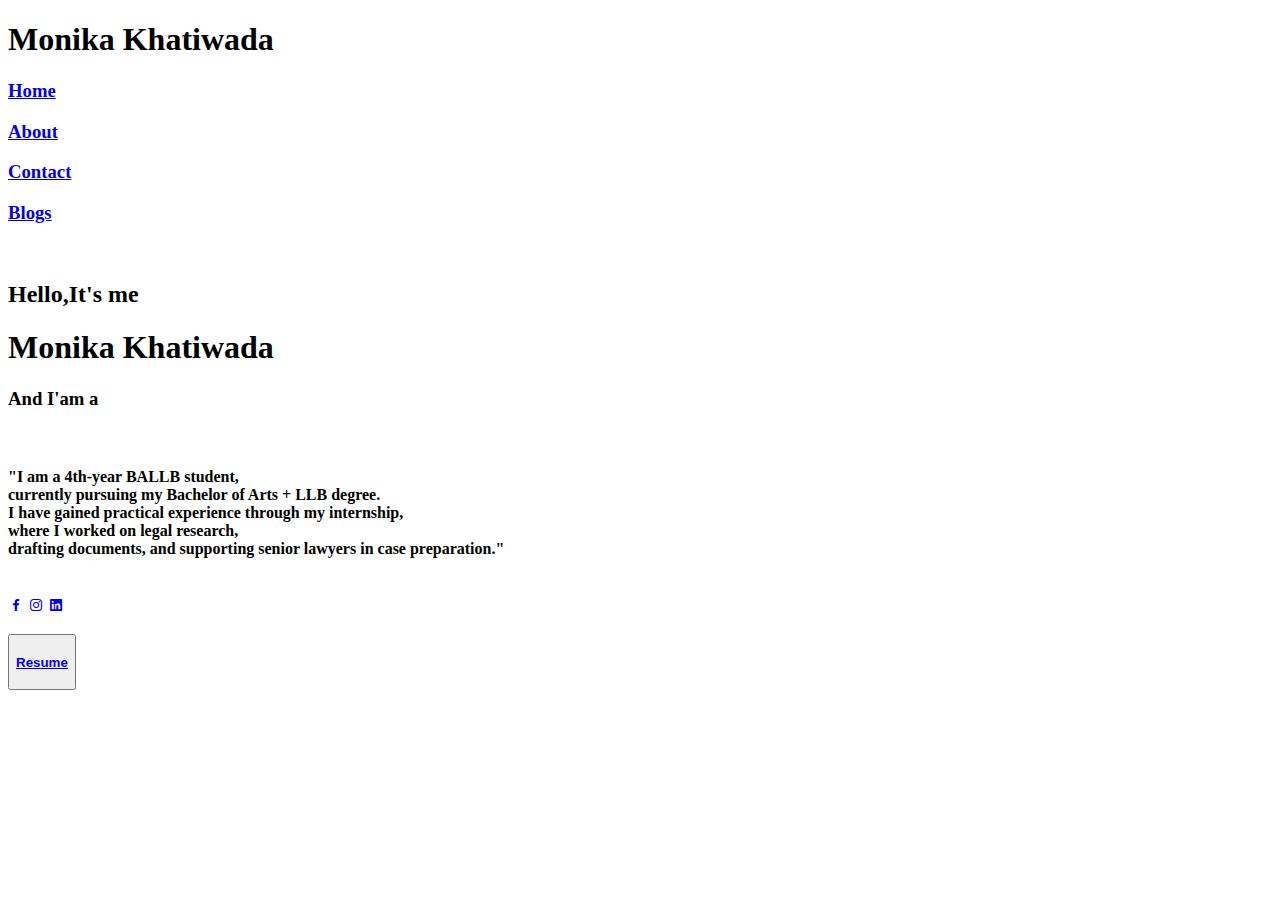
==== index.html @ 1a2f9a95 "added index.html" ====
<!DOCTYPE html>
<html lang="en">
<head>
    <meta charset="UTF-8">
    <meta name="viewport" content="width=device-width, initial-scale=1.0">
    <title>Monika</title>
    <link rel="shortcut icon" href="android-chrome-192x192.png" type="image/x-icon">
    <link rel="stylesheet" href="style.css">
    <script src="https://cdn.jsdelivr.net/npm/typed.js@2.0.12"></script>
    <link href='https://unpkg.com/boxicons@2.1.4/css/boxicons.min.css' rel='stylesheet'>

</head>
<body>
    <div id="main">
        <div id="nav">
            <h1 style="cursor: pointer;">Monika Khatiwada</h1>
            <div id="nav1">
                <h3><a href="index.html">Home</a></h3>
                <h3><a href="about.html">About</a></h3>
                <h3><a href="contact.html">Contact</a></h3>
                <h3><a href="blog.html">Blogs</a></h3>
            </div>
        </div>
        <div id="pp">
            <img src="https://api.lawbhandari.com/upload/monika-khatiwada-1webp.webp" alt="">
            <div id="w">
                <h2>Hello,It's me</h2>
                <h1>Monika Khatiwada</h1>
                <h3>And I'am a <span class="text"></span></h4>
                    <br>
                <h4>"I am a 4th-year BALLB student,<br> currently pursuing my Bachelor of Arts + LLB degree. <br> I have gained practical experience through my internship, <br> where I worked on legal research,<br> drafting documents, and supporting senior lawyers in case preparation."</h4>
                <br>
                <div id="ioc">
                <a href="https://www.facebook.com/profile.php?id=100009547202051"><i class='bx bxl-facebook'></i></a>
                <a href="https://www.instagram.com/monika.kh/"><i class='bx bxl-instagram' ></i></a>
                <a href="https://www.linkedin.com/in/monika-khatiwada-4a09bb228/"><i class='bx bxl-linkedin-square' ></i></a>
                </div>
                <br>
                <button id="m"><div id="btn"><h4><a href="Khatiwada_BALLB_Resume.pdf">Resume</a></h4></div></button>
            </div>
        </div>
    </div>
    <script src="script.js"></script>
</body>
</html>
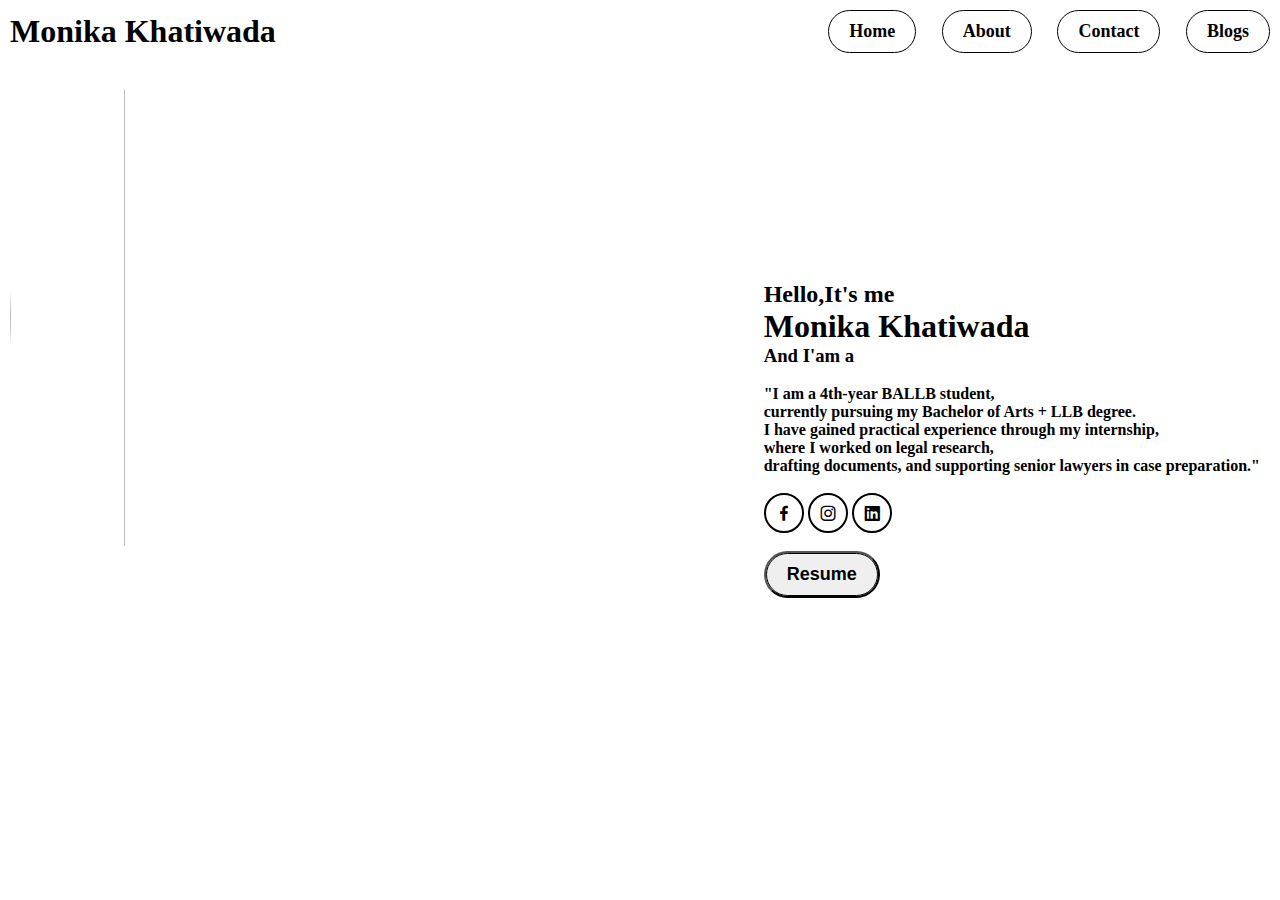
==== commit 28fe29db: "Update index.html" ====
--- a/index.html
+++ b/index.html
@@ -42,4 +42,4 @@
     </div>
     <script src="script.js"></script>
 </body>
-</html>+</html>
--- a/style.css
+++ b/style.css
@@ -0,0 +1,132 @@
+*{
+    margin: 0;
+    padding: 0;
+    box-sizing: border-box;
+}
+html, body{
+    width: 100%;
+    height: 100%;
+}
+#nav{
+    padding-top: 10px;
+    display: flex;
+    align-items: center;
+    justify-content: space-between;
+    padding-right: 10px;
+    padding-left: 10px;
+}
+#nav1{
+    display: flex;
+    align-items: center;
+    gap: 2vw;
+
+    
+    
+}
+#nav1 h3{
+    padding: 10px 20px;
+    border: 1px solid black;
+    border-radius: 50px;
+    cursor: pointer;
+    font-size: 18px;
+    position: relative;
+    overflow: hidden;
+}
+#nav1 h3::after{
+    content: "";
+    position: absolute;
+    height: 100%;
+    width: 100%;
+    background-color: black;
+    left: 0;
+    bottom: -100%;
+    border-radius: 50%;
+    transition: all ease 0.4s;
+}
+#nav1 h3:hover::after{
+    bottom: 0;
+    border-radius: 0;
+}
+#nav1 h3 a{
+    color: black;
+    text-decoration: none;
+    position: relative;
+    z-index: 9;
+}
+#nav1 h3:hover a{
+    color: white;
+}
+#pp{
+    margin-top: 10px;
+    height: 39vw;
+    width: 100%;
+    
+}
+#pp img{
+    margin-top: 10px;
+    margin-left: 10px;
+    height: 100%;
+    width: 30%;
+    object-fit: cover; /* Ensures the image fills the oval container without stretching */
+    border-radius: 50%; /* Makes the image oval */
+}
+#pp{
+    display: flex;
+    align-items: center;
+    justify-content: space-between;
+}
+#w{
+    padding-left: 20px;
+    padding-right: 20px;
+    margin-top: 20%;
+}
+#ioc a{
+    display: inline-flex;
+    justify-content: center;
+    align-items: center;
+    width: 40px;
+    height: 40px;
+    background: transparent;
+    border: 2px solid black;
+    border-radius: 50px;
+    font-size: 20px;
+    text-decoration: none;
+    color: black;
+}
+
+#btn h4{
+    padding: 10px 20px;
+    border: 1px solid black;
+    border-radius: 50px;
+    cursor: pointer;
+    font-size: 18px;
+    position: relative;
+    overflow: hidden;
+}
+#btn h4::after{
+    content: "";
+    position: absolute;
+    height: 100%;
+    width: 100%;
+    background-color: black;
+    left: 0;
+    bottom: -100%;
+    border-radius: 50%;
+    transition: all ease 0.4s;
+}
+#btn h4:hover::after{
+    bottom: 0;
+    border-radius: 0;
+}
+#btn h4 a{
+    color: black;
+    text-decoration: none;
+    position: relative;
+    z-index: 9;
+}
+#btn h4:hover a{
+    color: white;
+}
+#m{
+    border-radius: 50px;
+}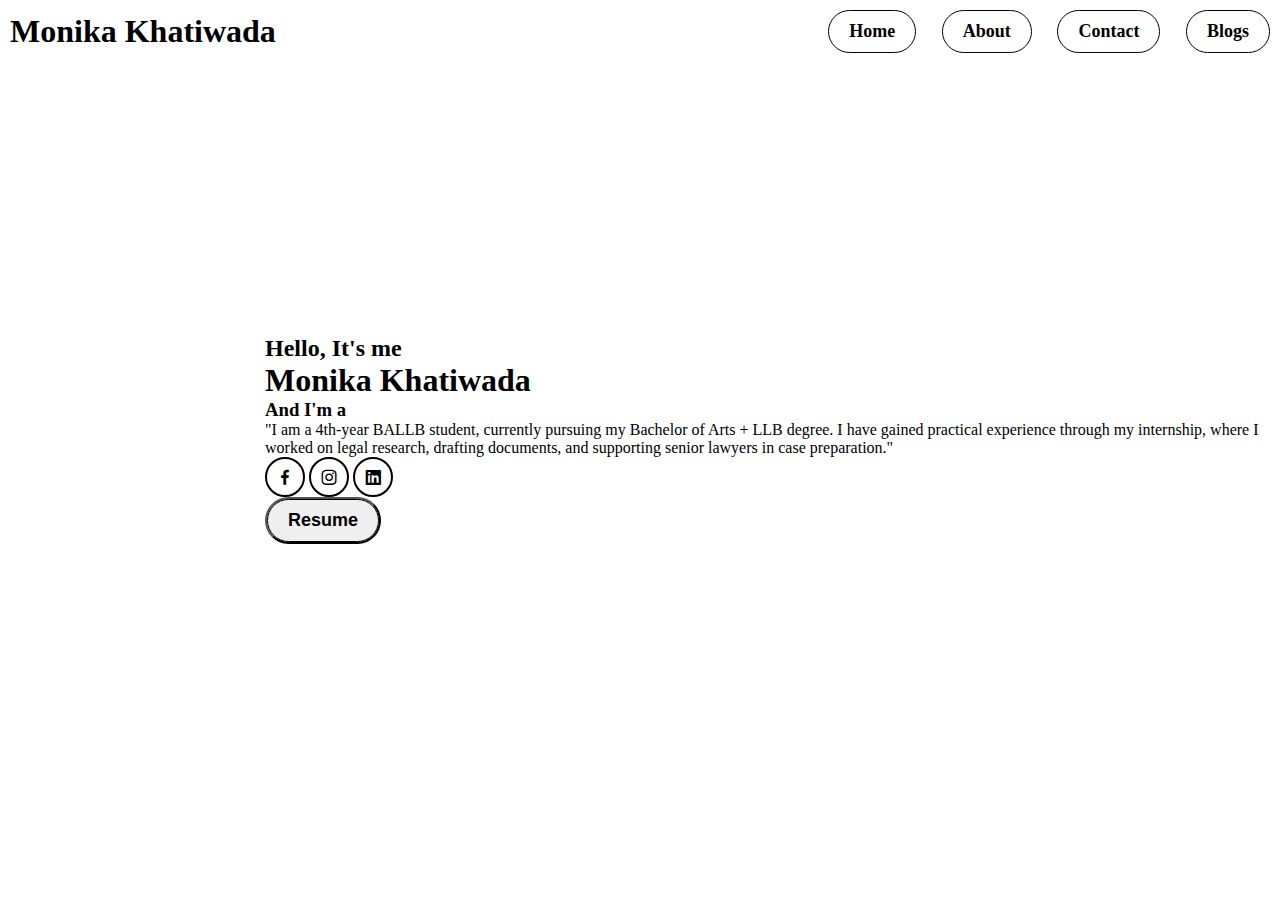
==== commit f2357840: "Update index.html" ====
--- a/index.html
+++ b/index.html
@@ -3,17 +3,16 @@
 <head>
     <meta charset="UTF-8">
     <meta name="viewport" content="width=device-width, initial-scale=1.0">
-    <title>Monika</title>
+    <title>Monika Khatiwada</title>
     <link rel="shortcut icon" href="android-chrome-192x192.png" type="image/x-icon">
+    <script src="https://cdn.jsdelivr.net/npm/typed.js@2.0.12"></script>
+    <link href="https://unpkg.com/boxicons@2.1.4/css/boxicons.min.css" rel="stylesheet">
     <link rel="stylesheet" href="style.css">
-    <script src="https://cdn.jsdelivr.net/npm/typed.js@2.0.12"></script>
-    <link href='https://unpkg.com/boxicons@2.1.4/css/boxicons.min.css' rel='stylesheet'>
-
 </head>
 <body>
     <div id="main">
         <div id="nav">
-            <h1 style="cursor: pointer;">Monika Khatiwada</h1>
+            <h1>Monika Khatiwada</h1>
             <div id="nav1">
                 <h3><a href="index.html">Home</a></h3>
                 <h3><a href="about.html">About</a></h3>
@@ -22,24 +21,24 @@
             </div>
         </div>
         <div id="pp">
-            <img src="https://api.lawbhandari.com/upload/monika-khatiwada-1webp.webp" alt="">
+            <img src="https://api.lawbhandari.com/upload/monika-khatiwada-1webp.webp" alt="Profile">
             <div id="w">
-                <h2>Hello,It's me</h2>
+                <h2>Hello, It's me</h2>
                 <h1>Monika Khatiwada</h1>
-                <h3>And I'am a <span class="text"></span></h4>
-                    <br>
-                <h4>"I am a 4th-year BALLB student,<br> currently pursuing my Bachelor of Arts + LLB degree. <br> I have gained practical experience through my internship, <br> where I worked on legal research,<br> drafting documents, and supporting senior lawyers in case preparation."</h4>
-                <br>
+                <h3>And I'm a <span class="text"></span></h3>
+                <p>"I am a 4th-year BALLB student, currently pursuing my Bachelor of Arts + LLB degree. I have gained practical experience through my internship, where I worked on legal research, drafting documents, and supporting senior lawyers in case preparation."</p>
                 <div id="ioc">
-                <a href="https://www.facebook.com/profile.php?id=100009547202051"><i class='bx bxl-facebook'></i></a>
-                <a href="https://www.instagram.com/monika.kh/"><i class='bx bxl-instagram' ></i></a>
-                <a href="https://www.linkedin.com/in/monika-khatiwada-4a09bb228/"><i class='bx bxl-linkedin-square' ></i></a>
+                    <a href="https://www.facebook.com/profile.php?id=100009547202051"><i class="bx bxl-facebook"></i></a>
+                    <a href="https://www.instagram.com/monika.kh/"><i class="bx bxl-instagram"></i></a>
+                    <a href="https://www.linkedin.com/in/monika-khatiwada-4a09bb228/"><i class="bx bxl-linkedin-square"></i></a>
                 </div>
-                <br>
-                <button id="m"><div id="btn"><h4><a href="Khatiwada_BALLB_Resume.pdf">Resume</a></h4></div></button>
+                <button id="m">
+                    <div id="btn">
+                        <h4><a href="Khatiwada_BALLB_Resume.pdf">Resume</a></h4>
+                    </div>
+                </button>
             </div>
         </div>
     </div>
-    <script src="script.js"></script>
 </body>
 </html>
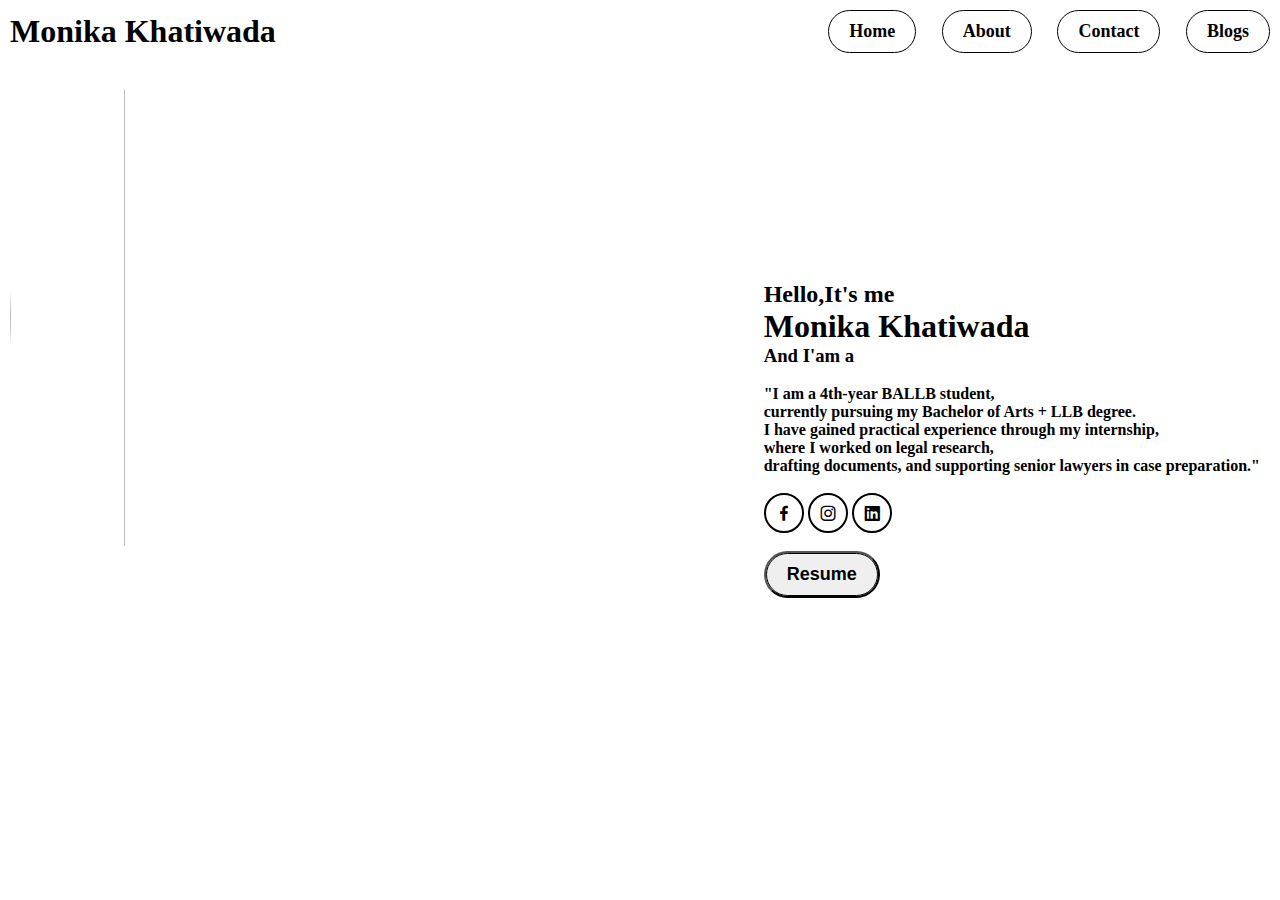
==== commit efdef2ac: "Update index.html" ====
--- a/index.html
+++ b/index.html
@@ -3,16 +3,17 @@
 <head>
     <meta charset="UTF-8">
     <meta name="viewport" content="width=device-width, initial-scale=1.0">
-    <title>Monika Khatiwada</title>
+    <title>Monika</title>
     <link rel="shortcut icon" href="android-chrome-192x192.png" type="image/x-icon">
+    <link rel="stylesheet" href="style.css">
     <script src="https://cdn.jsdelivr.net/npm/typed.js@2.0.12"></script>
-    <link href="https://unpkg.com/boxicons@2.1.4/css/boxicons.min.css" rel="stylesheet">
-    <link rel="stylesheet" href="style.css">
+    <link href='https://unpkg.com/boxicons@2.1.4/css/boxicons.min.css' rel='stylesheet'>
+
 </head>
 <body>
     <div id="main">
         <div id="nav">
-            <h1>Monika Khatiwada</h1>
+            <h1 style="cursor: pointer;">Monika Khatiwada</h1>
             <div id="nav1">
                 <h3><a href="index.html">Home</a></h3>
                 <h3><a href="about.html">About</a></h3>
@@ -21,24 +22,24 @@
             </div>
         </div>
         <div id="pp">
-            <img src="https://api.lawbhandari.com/upload/monika-khatiwada-1webp.webp" alt="Profile">
+            <img src="https://api.lawbhandari.com/upload/monika-khatiwada-1webp.webp" alt="">
             <div id="w">
-                <h2>Hello, It's me</h2>
+                <h2>Hello,It's me</h2>
                 <h1>Monika Khatiwada</h1>
-                <h3>And I'm a <span class="text"></span></h3>
-                <p>"I am a 4th-year BALLB student, currently pursuing my Bachelor of Arts + LLB degree. I have gained practical experience through my internship, where I worked on legal research, drafting documents, and supporting senior lawyers in case preparation."</p>
+                <h3>And I'am a <span class="text"></span></h4>
+                    <br>
+                <h4>"I am a 4th-year BALLB student,<br> currently pursuing my Bachelor of Arts + LLB degree. <br> I have gained practical experience through my internship, <br> where I worked on legal research,<br> drafting documents, and supporting senior lawyers in case preparation."</h4>
+                <br>
                 <div id="ioc">
-                    <a href="https://www.facebook.com/profile.php?id=100009547202051"><i class="bx bxl-facebook"></i></a>
-                    <a href="https://www.instagram.com/monika.kh/"><i class="bx bxl-instagram"></i></a>
-                    <a href="https://www.linkedin.com/in/monika-khatiwada-4a09bb228/"><i class="bx bxl-linkedin-square"></i></a>
+                <a href="https://www.facebook.com/profile.php?id=100009547202051"><i class='bx bxl-facebook'></i></a>
+                <a href="https://www.instagram.com/monika.kh/"><i class='bx bxl-instagram' ></i></a>
+                <a href="https://www.linkedin.com/in/monika-khatiwada-4a09bb228/"><i class='bx bxl-linkedin-square' ></i></a>
                 </div>
-                <button id="m">
-                    <div id="btn">
-                        <h4><a href="Khatiwada_BALLB_Resume.pdf">Resume</a></h4>
-                    </div>
-                </button>
+                <br>
+                <button id="m"><div id="btn"><h4><a href="Khatiwada_BALLB_Resume.pdf">Resume</a></h4></div></button>
             </div>
         </div>
     </div>
+    <script src="script.js"></script>
 </body>
 </html>
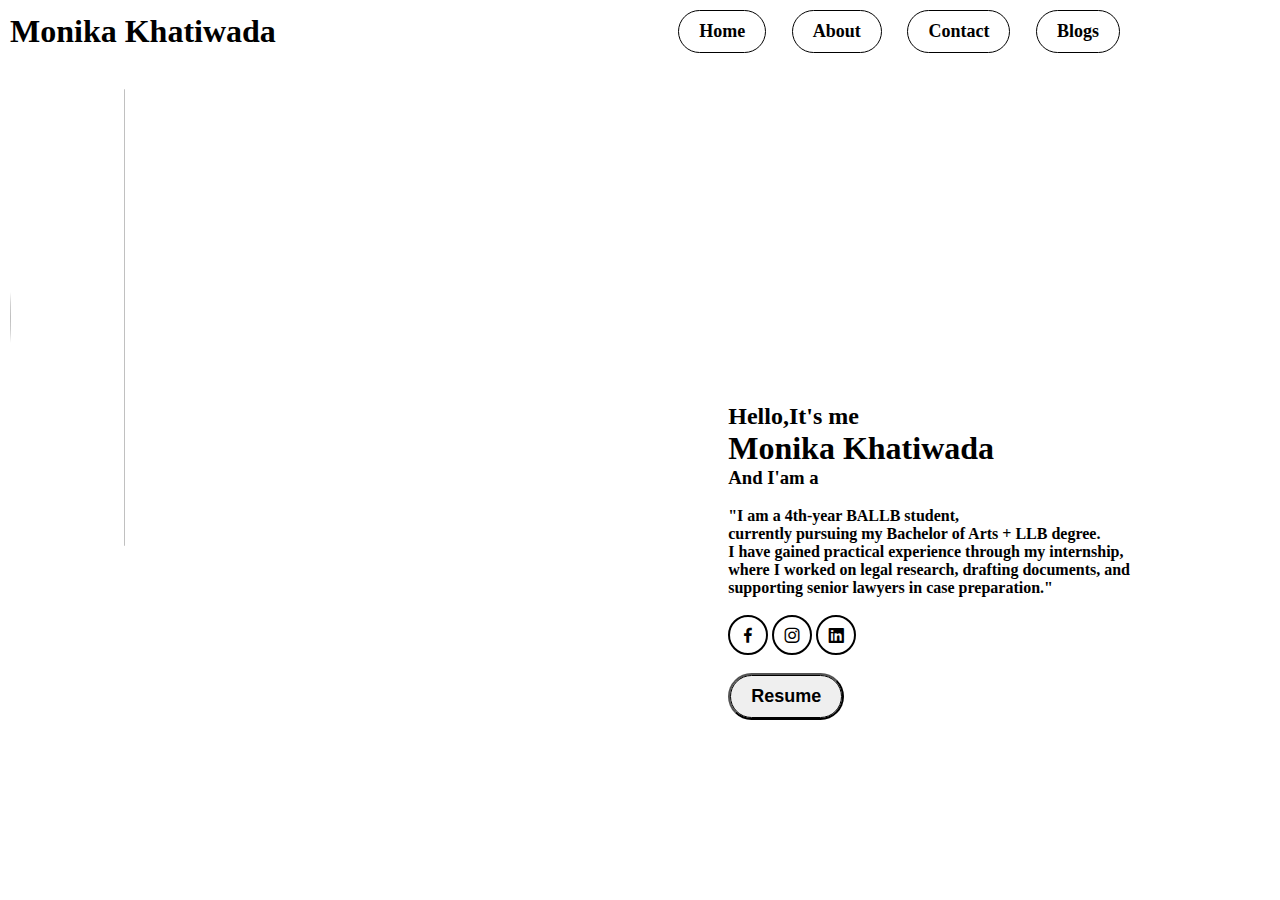
==== commit fdac835b: "Update index.html" ====
--- a/index.html
+++ b/index.html
@@ -28,7 +28,7 @@
                 <h1>Monika Khatiwada</h1>
                 <h3>And I'am a <span class="text"></span></h4>
                     <br>
-                <h4>"I am a 4th-year BALLB student,<br> currently pursuing my Bachelor of Arts + LLB degree. <br> I have gained practical experience through my internship, <br> where I worked on legal research,<br> drafting documents, and supporting senior lawyers in case preparation."</h4>
+                <h4>"I am a 4th-year BALLB student,<br> currently pursuing my Bachelor of Arts + LLB degree. <br> I have gained practical experience through my internship, <br> where I worked on legal research, drafting documents, and <br> supporting senior lawyers in case preparation."</h4>
                 <br>
                 <div id="ioc">
                 <a href="https://www.facebook.com/profile.php?id=100009547202051"><i class='bx bxl-facebook'></i></a>
--- a/style.css
+++ b/style.css
@@ -12,7 +12,7 @@
     display: flex;
     align-items: center;
     justify-content: space-between;
-    padding-right: 10px;
+    padding-right: 160px;
     padding-left: 10px;
 }
 #nav1{
@@ -77,8 +77,8 @@
 }
 #w{
     padding-left: 20px;
-    padding-right: 20px;
-    margin-top: 20%;
+    padding-right: 150px;
+    margin-top: 500px;
 }
 #ioc a{
     display: inline-flex;
@@ -129,4 +129,4 @@
 }
 #m{
     border-radius: 50px;
-}+}
